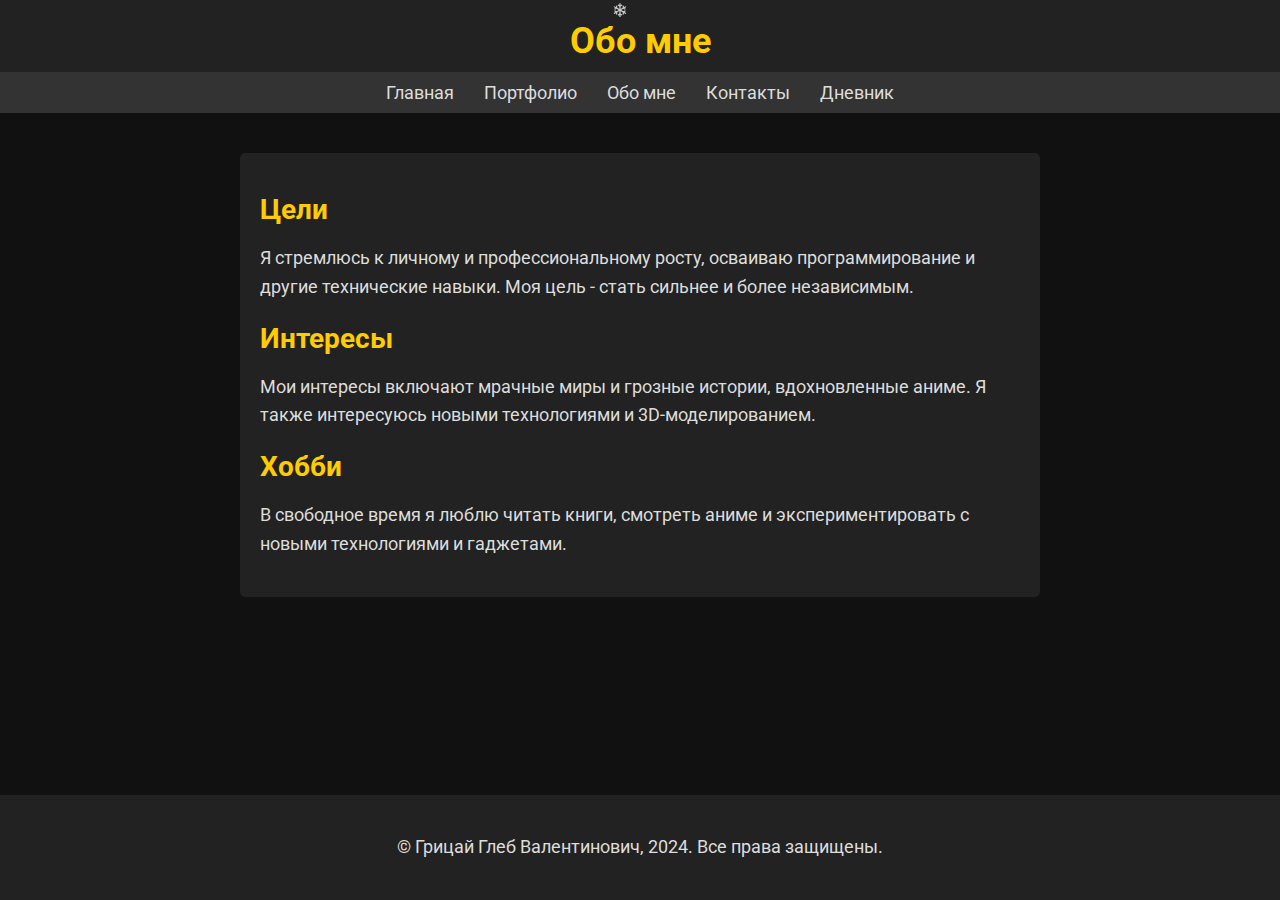
==== about.html @ 3dd6b143 "Replace blog section with about me section" ====
<!DOCTYPE html>
<html lang="en">
<head>
    <meta charset="UTF-8">
    <meta name="viewport" content="width=device-width, initial-scale=1.0">
    <title>Обо мне - Личная Веб-страница Грицая Глеба Валентиновича</title>
    <meta name="description" content="Обо мне: Грицай Глеб Валентинович. Цели, интересы, хобби.">
    <meta name="keywords" content="Грицай Глеб Валентинович, обо мне, цели, интересы, хобби">
    <meta name="author" content="Грицай Глеб Валентинович">
    <link href="https://fonts.googleapis.com/css2?family=Roboto:wght@400;700&display=swap" rel="stylesheet">
    <link rel="stylesheet" href="styles.css">
    <!-- Google tag (gtag.js) -->
    <script async src="https://www.googletagmanager.com/gtag/js?id=G-KXKTDL1S8Z"></script>
    <script>
        window.dataLayer = window.dataLayer || [];
        function gtag(){dataLayer.push(arguments);}
        gtag('js', new Date());
        gtag('config', 'G-KXKTDL1S8Z');
    </script>
</head>
<body>
    <header>
        <h1>Обо мне</h1>
        <nav>
            <a href="index.html">Главная</a>
            <a href="portfolio.html">Портфолио</a>
            <a href="about.html">Обо мне</a>
            <a href="contact.html">Контакты</a>
            <a href="diary.html">Дневник</a>
        </nav>
    </header>
    <main class="container">
        <section class="about-me">
            <h2>Цели</h2>
            <p>Я стремлюсь к личному и профессиональному росту, осваиваю программирование и другие технические навыки. Моя цель - стать сильнее и более независимым.</p>
            <h2>Интересы</h2>
            <p>Мои интересы включают мрачные миры и грозные истории, вдохновленные аниме. Я также интересуюсь новыми технологиями и 3D-моделированием.</p>
            <h2>Хобби</h2>
            <p>В свободное время я люблю читать книги, смотреть аниме и экспериментировать с новыми технологиями и гаджетами.</p>
        </section>
    </main>
    <footer>
        <p>© Грицай Глеб Валентинович, 2024. Все права защищены.</p>
    </footer>
    <script src="snow.js"></script>
</body>
</html>
---- styles.css ----
:root {
    --background-color: #111;
    --text-color: #ddd;
    --accent-color: #ffcc00;
    --header-footer-bg-color: #222;
    --nav-bg-color: #333;
    --font-family: 'Roboto', sans-serif;
}

body {
    font-family: var(--font-family);
    background-color: var(--background-color);
    color: var(--text-color);
    margin: 0;
    padding: 0;
    display: flex;
    flex-direction: column;
    min-height: 100vh;
}

header, footer {
    background-color: var(--header-footer-bg-color);
    text-align: center;
    padding: 20px 0;
}

nav {
    background-color: var(--nav-bg-color);
    text-align: center;
    padding: 10px 0;
    display: flex;
    justify-content: center; /* Центрируем навигационные элементы */
    align-items: center; /* Центрируем по вертикали */
    margin-top: 10px; /* Отступ сверху */
    margin-bottom: -20px; /* Отступ снизу для перемещения панели */
}

nav a {
    color: var(--text-color);
    margin: 0 15px;
    text-decoration: none;
    font-size: 18px;
    display: inline-block;
}

nav a:hover {
    color: var(--accent-color);
}

.container {
    max-width: 800px;
    margin: 20px auto;
    padding: 0 20px;
    flex: 1;
    display: flex;
    flex-direction: column;
}

h1 {
    margin: 0;
    font-size: 36px;
    color: var(--accent-color);
}

p {
    font-size: 18px;
    line-height: 1.6;
}

.anime-image {
    max-width: 100%;
    height: auto;
    display: block;
    margin: 20px auto;
    border-radius: 10px;
    box-shadow: 0 0 10px rgba(0, 0, 0, 0.5);
}

.skill, .blog-post, .contact-info, .diary-entry, .coming-soon {
    background-color: var(--header-footer-bg-color);
    margin: 10px 0;
    padding: 10px;
    border-radius: 5px;
    color: var(--text-color);
}

.skill h2, .blog-post h2, .diary-entry h2, .coming-soon h2 {
    margin: 0;
    font-size: 24px;
    color: var(--accent-color);
}

.skill p, .blog-post p, .diary-entry p, .coming-soon p {
    margin: 10px 0 0;
    font-size: 18px;
}
.about-me {
    background-color: var(--header-footer-bg-color);
    margin: 20px 0;
    padding: 20px;
    border-radius: 5px;
    color: var(--text-color);
}

.about-me h2 {
    margin: 20px 0 10px;
    font-size: 28px;
    color: var(--accent-color);
}

.about-me p {
    font-size: 18px;
    line-height: 1.6;
}


.contact-info p {
    display: flex;
    align-items: center;
    font-size: 18px;
    margin: 10px 0;
}

.contact-info i {
    font-size: 24px; /* Увеличение размера логотипов */
    margin-right: 10px;
    color: var(--accent-color);
}

footer {
    margin-top: auto;
    color: var(--text-color);
    width: 100%;
}

.snowflake {
    position: fixed;
    top: -10px;
    z-index: 1000;
    color: white;
    user-select: none;
    pointer-events: none;
    animation: fall linear infinite;
}

@keyframes fall {
    0% {
        transform: translateY(0);
    }
    100% {
        transform: translateY(100vh);
    }
}

/* Media Queries for Responsive Design */
@media (max-width: 768px) {
    nav {
        flex-direction: column; /* Вертикальное расположение навигации на узких экранах */
    }

    nav a {
        display: block;
        margin: 10px 0;
    }

    h1 {
        font-size: 28px;
    }

    p {
        font-size: 16px;
    }
}

@media (max-width: 480px) {
    header, footer {
        padding: 10px 0;
    }

    nav a {
        margin: 5px 0;
        font-size: 16px;
    }

    h1 {
        font-size: 24px;
    }

    p {
        font-size: 14px;
    }
}
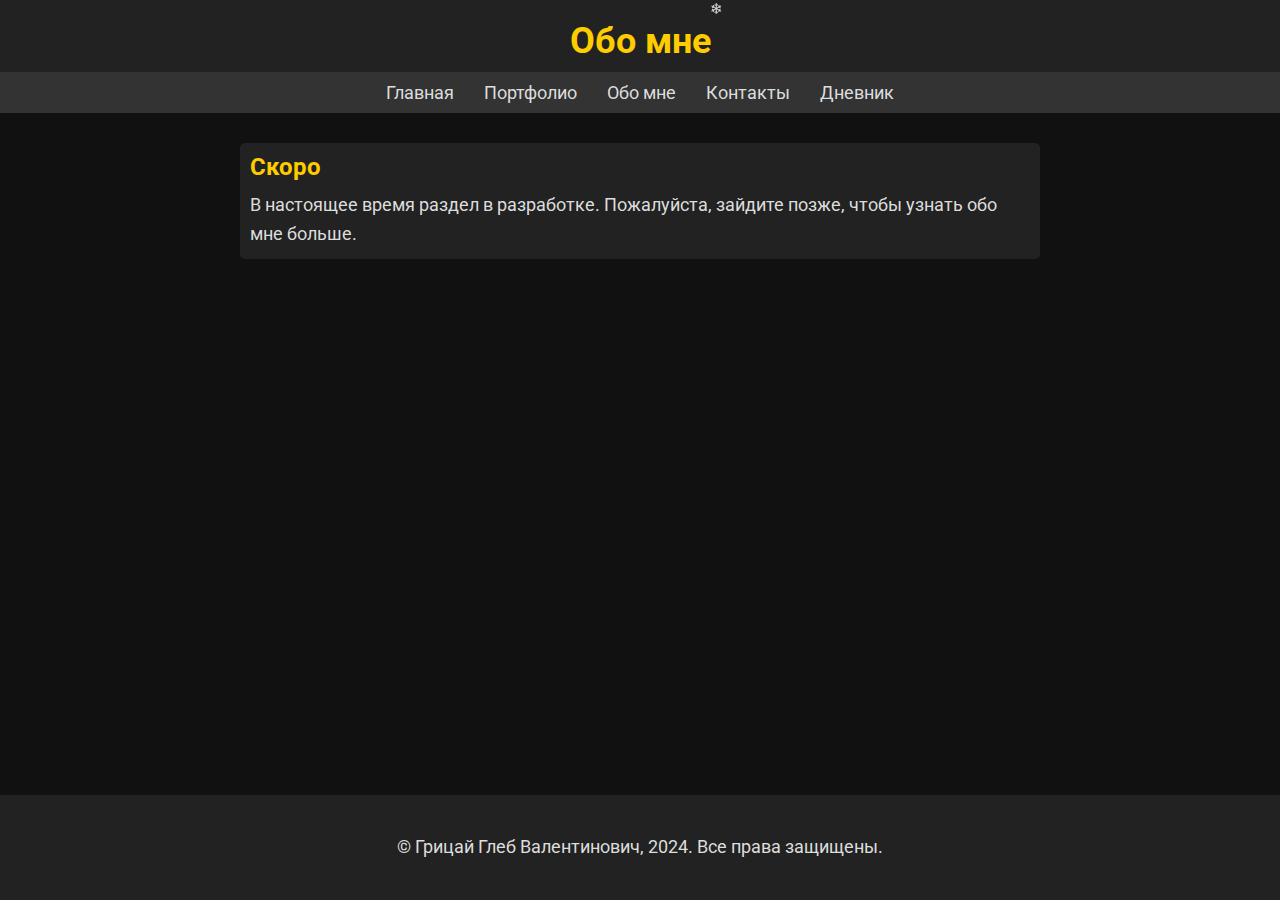
==== commit 74dffde5: "Update about me section to indicate content coming soon" ====
--- a/about.html
+++ b/about.html
@@ -30,13 +30,9 @@
         </nav>
     </header>
     <main class="container">
-        <section class="about-me">
-            <h2>Цели</h2>
-            <p>Я стремлюсь к личному и профессиональному росту, осваиваю программирование и другие технические навыки. Моя цель - стать сильнее и более независимым.</p>
-            <h2>Интересы</h2>
-            <p>Мои интересы включают мрачные миры и грозные истории, вдохновленные аниме. Я также интересуюсь новыми технологиями и 3D-моделированием.</p>
-            <h2>Хобби</h2>
-            <p>В свободное время я люблю читать книги, смотреть аниме и экспериментировать с новыми технологиями и гаджетами.</p>
+        <section class="coming-soon">
+            <h2>Скоро</h2>
+            <p>В настоящее время раздел в разработке. Пожалуйста, зайдите позже, чтобы узнать обо мне больше.</p>
         </section>
     </main>
     <footer>
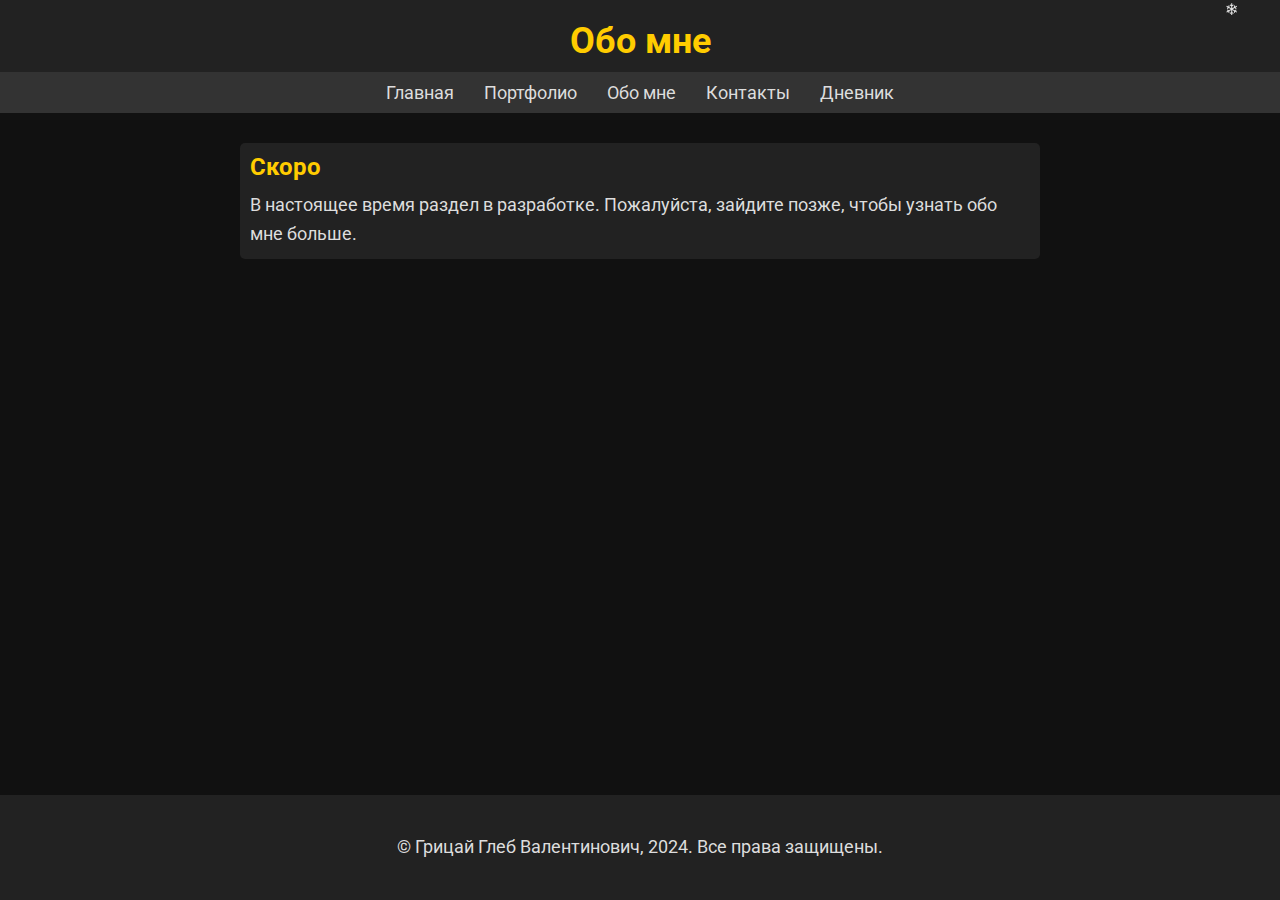
==== commit df51ae9a: "Updated meta tags and URLs to https://glebon4ik.github.io/" ====
--- a/about.html
+++ b/about.html
@@ -7,6 +7,21 @@
     <meta name="description" content="Обо мне: Грицай Глеб Валентинович. Цели, интересы, хобби.">
     <meta name="keywords" content="Грицай Глеб Валентинович, обо мне, цели, интересы, хобби">
     <meta name="author" content="Грицай Глеб Валентинович">
+    
+    <!-- Open Graph / Facebook -->
+    <meta property="og:type" content="website">
+    <meta property="og:url" content="https://glebon4ik.github.io/about.html">
+    <meta property="og:title" content="Обо мне - Личная Веб-страница Грицая Глеба Валентиновича">
+    <meta property="og:description" content="Обо мне: Грицай Глеб Валентинович. Цели, интересы, хобби.">
+    <meta property="og:image" content="https://glebon4ik.github.io/berserk_character.webp">
+
+    <!-- Twitter -->
+    <meta property="twitter:card" content="summary_large_image">
+    <meta property="twitter:url" content="https://glebon4ik.github.io/about.html">
+    <meta property="twitter:title" content="Обо мне - Личная Веб-страница Грицая Глеба Валентиновича">
+    <meta property="twitter:description" content="Обо мне: Грицай Глеб Валентинович. Цели, интересы, хобби.">
+    <meta property="twitter:image" content="https://glebon4ik.github.io/berserk_character.webp">
+
     <link href="https://fonts.googleapis.com/css2?family=Roboto:wght@400;700&display=swap" rel="stylesheet">
     <link rel="stylesheet" href="styles.css">
     <!-- Google tag (gtag.js) -->
